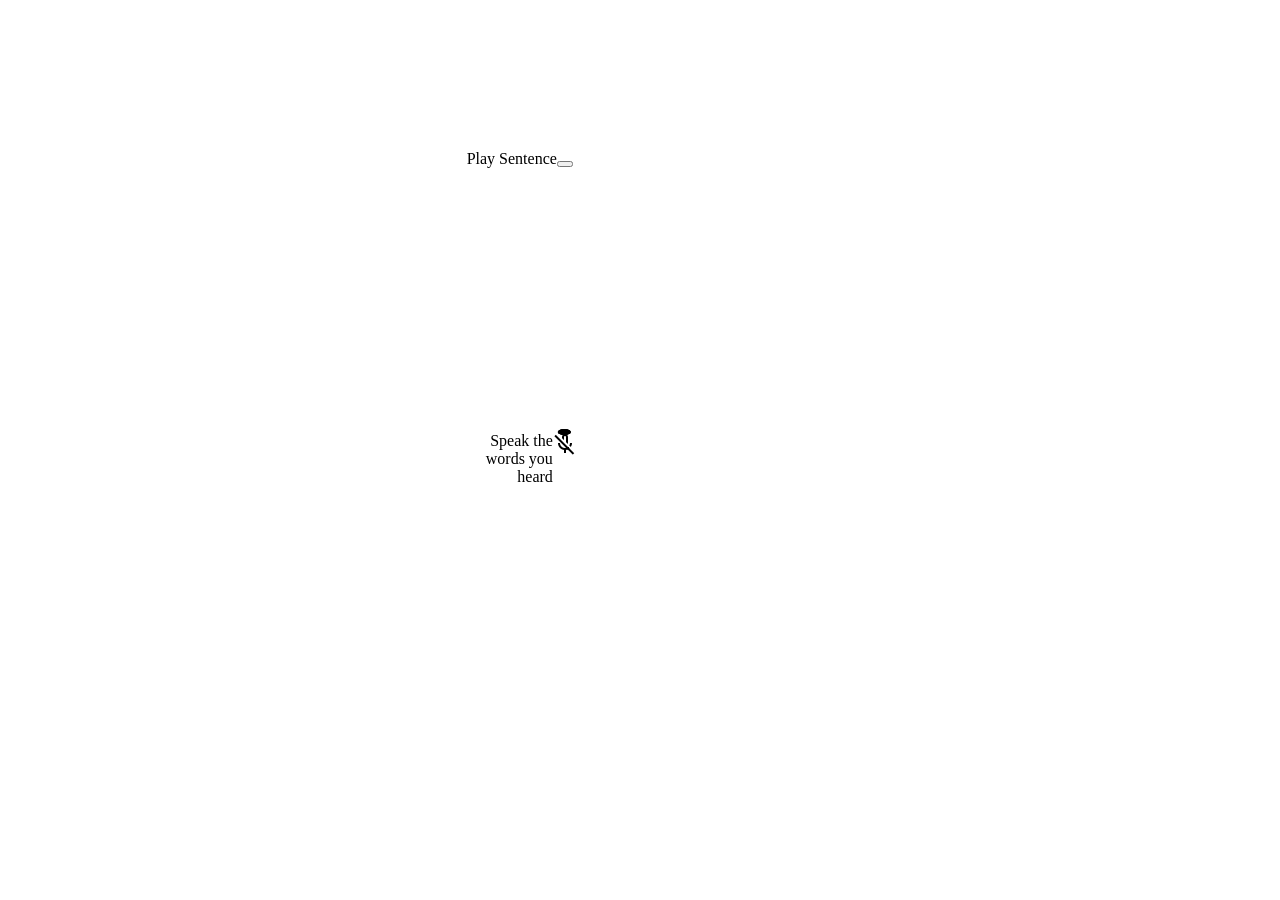
==== static/azbio.html @ fbeb1cce "Show list position and words scored on the test pages A. Under the test name in the header: "List 1 " ====
<!DOCTYPE html>
<html lang="en-US">
  <head>
    <meta charset="utf-8" />
    <meta name="viewport" content="width=device-width, initial-scale=1" />
    <script type="text/javascript" src="audio.js"></script>
    <script type="text/javascript" src="record.js"></script>
    <script type="text/javascript" src="scoring_status.js"></script>
    <script type="text/javascript">
      let audio = new AnnotatedAudio("azbio");
      let recorder = new AnnotatedRecorder(audio);
    </script>
    <link rel="stylesheet" href="vars.css">
    <link rel="stylesheet" href="audio.css">
    <link rel="stylesheet" href="playback.css">
    <link rel="preconnect" href="https://fonts.googleapis.com">
    <link rel="preconnect" href="https://fonts.gstatic.com" crossorigin>
    <link rel="stylesheet" href="https://fonts.googleapis.com/css2?family=Roboto&family=Source+Sans+3&family=Material+Symbols+Outlined:opsz,wght,FILL,GRAD@20..48,100..700,0..1,-50..200">
  </head>
  <body>
    <div id="content">
      <div id="header">
        <div id="org"><span>Stanford</span></div>
        <div id="project">AzBio</div>
        <div id="username"><span></span></div>
      </div>
      <form id="interactive" action="javascript:void(0)"
          onsubmit="return false">
        <div id="audio-controls">
          <div class="center-wrapper active" id="playback-wrapper">
            <div id="audio-description" class="offset-description">
              Play Sentence
            </div>
            <div>
              <button id="playback" class="playback-interface pause"
                  type="button"></button>
            </div>
            <div class="spacer">
              <audio id="playing" controlslist="nodownload noplaybackrate">
              </audio>
            </div>
          </div>
          <div class="center-wrapper" id="recording-wrapper">
            <div id="recording-description" class="offset-description">
              Speak the words you heard
            </div>
            <div id="sound-wrapper">
              <span class="material-symbols-outlined"></span>
              <div class="sound-bar first"></div>
              <div class="sound-bar second"></div>
              <div class="sound-bar third"></div>
            </div>
            <div class="spacer"></div>
          </div>
        </div>
        <div id="aux-data">
          <div id="result-options">
            <button class="base-button" id="result-all" type="button">
              All
            </button>
            <button class="base-button" id="result-none" type="button">
              None
            </button>
          </div>
        </div>
      </form>
      <div id="next-wrapper">
        <div class="next-outer-spacer"></div>
        <button id="overlay-results" class="base-button hidden" type="button">
          Results
        </button>
        <div class="next-mid-spacer"></div>
        <button id="next-audio" class="base-button" disabled type="button">
          <span>Next Audio</span>
          <span class="material-symbols-outlined">arrow_right_alt</span>
        </button>
        <div class="next-outer-spacer"></div>
      </div>
      <div id="footer">
        <div id="exceptions-view"></div>
        <div id="playback-debug"></div>
      </div>
    </div>
    <div id="results-overlay">
      <div>
        <img />
        <div id="results-clickable"></div>
      </div>
    </div>
  </body>
</html>
---- static/audio.css ----
:root {
  --padding-value: calc(var(--playback-padding-scale) * var(--symbol-height));
  --border-value: calc(var(--playback-border-scale) * var(--symbol-height));
  --container-size: calc(var(--padding-value) * 2 + var(--symbol-height));
  --header-padding: calc(var(--title-size) * var(--header-padding-scale));
  --description-padding: calc(
      var(--description-size) * var(--description-padding-scale));
  --sound-size: calc(var(--container-size) / 12);
}

.hidden {
  display: none !important;
}
.answer {
  display: none;
}

body {
  margin: 0;
}

#content {
  min-height: 100dvh;
  display: flex;
  justify-content: space-between;
  flex-direction: column;
}
#header {
  background: var(--primary);
  color: white;
  display: flex;
  flex-wrap: wrap;
  padding: var(--header-padding);
}
#footer {
  height: var(--title-size);
  padding: var(--header-padding);
  background: var(--secondary);
  color: white;
  font-family: var(--compact);
  font-size: var(--info-size);
}

#org > span, #username > span {
  display: inline-block;
  white-space: nowrap;
}
#project {
  flex-grow: 1;
  text-align: center;
}
#org, #project {
  font-family: var(--title);
  font-size: var(--title-size);
}
#username {
  font-family: var(--compact);
  display: inline-block;
  align-self: end;
  text-align: right;
  font-size: var(--info-size);
}
#username > span {
  text-overflow: ellipsis;
  overflow: hidden;
  max-width: 100%;
}

.center-wrapper {
  display: flex;
}
.offset-description, .spacer {
  flex: 1 1 0;
  padding: 0 var(--description-padding);
}
.offset-description {
  text-align: right;
  font-family: var(--compact);
  display: inline-block;
  align-self: center;
}
.center-wrapper {
  font-size: var(--description-size);
}

#next-wrapper {
  display: flex;
}
.next-mid-spacer {
  flex-grow: 3;
  max-width: 60rem;
}
.next-outer-spacer { flex-grow: 1; }
.base-button {
  font-family: var(--compact);
  color: white;
  background: var(--interact);
  font-size: var(--description-size);
  padding: var(--next-audio-padding);
  border-radius: var(--next-audio-padding);
  display: inline-block;
  cursor: pointer;
  border: 0.15rem solid var(--soft-grey);
}
.base-button[disabled] {
  background: var(--disabled);
  cursor: inherit;
}
#next-audio > span {
  font-size: var(--description-size);
  vertical-align: text-top;
}

#audio-description, #recording-description {
  color: var(--light);
}
#recording-wrapper.active #recording-description,
    #playback-wrapper.active #audio-description {
  color: var(--dark);
}
#recording-wrapper span::before {
  color: var(--soft-grey);
  font-size: var(--container-size);
  content: "mic_off";
}
#sound-wrapper.active span::before {
  color: var(--active);
  content: "mic";
}
#sound-wrapper {
  position: relative;
}
.sound-bar {
  --sound-color: var(--soft-grey);
  --sound-source: 48.5%;
  position: absolute;
  top: 0;
  left: 0;
  right: 0;
  bottom: 0;
}
#sound-wrapper.active .sound-bar {
  --sound-source: 50%;
}
.sound-bar.active { --sound-color: var(--active); }
.sound-bar::before {
  --s: calc(var(--sound-size) * var(--r));
  content: "";
  display: block;
  height: var(--s);
  width: var(--s);
  margin-left: var(--sound-source);
  margin-top: calc(var(--sound-size) * 2);
  transform: translate(-50%, -50%);
  border-radius: 100%;
  border-style: solid;
  border-color: var(--sound-color) transparent transparent transparent;
  border-width: var(--sound-size);
}
.sound-bar.first { --r: 3; }
.sound-bar.second { --r: 6; }
.sound-bar.third { --r: 9; }

/* overlay */
body.overlaying #content {
  filter: blur(15px);
}
#results-overlay {
  display: none;
}
body.overlaying #results-overlay {
  display: flex;
}

#results-overlay {
  position: absolute;
  top: 0;
  right: 0;
  bottom: 0;
  left: 0;
  background: rgba(0, 0, 0, 0.3);
  justify-content: center;
  align-items: center;
}

#results-overlay {
  --max-cover: 90;
}

#results-overlay > div {
  width: calc(var(--max-cover) * 1dvw);
  height: calc(var(--max-cover) * 1dvh);
  position: relative;
}

#results-overlay img {
  object-fit: contain;
  width: 100%;
  height: 100%;
  position: absolute;
}

#results-clickable {
  max-height: 100%;
  margin: 0 auto;
  margin-top: calc(var(--max-cover) * 0.5dvh);
  transform: translateY(-50%);
}

#playing {
  margin-top: calc(var(--container-size) / 2 + var(--border-value));
  transform: translateY(-50%);
}

#interactive {
    flex-direction: row;
    display: flex;
    flex-grow: 2;
    justify-content: center;
    gap: 40px;
}

#audio-controls {
    display: flex;
    flex-direction: column;
    justify-content: space-around;
    flex: 0 0 auto;
}

#next-wrapper {
    flex-grow: 1;
}

#next-audio {
    align-self: center;
}

#aux-data {
    padding: clamp(2%, 2vh, 5%);
    flex: 0 0 auto;
    display: flex;
    flex-direction: column;
    align-items: center;
    justify-content: flex-start;
    max-height: 100%;
    overflow: hidden;
}

.options-case {
    display: flex;
    flex-direction: column;
    justify-content: flex-start;
    align-items: stretch;
}

.annotation {
    display: none;
}

.option {
    display: block;
    text-align: center;
}

.annotation:checked + .option {
    display: none;
}

.annotation:not(:checked) + .option {
    display: block;
}

.annotation:invalid + .option {
  background: var(--soft-grey);
}

.annotation:not(:checked) ~ .annotation:not(:checked) + .option {
  display: none;
}

.option-on, #result-none { background: var(--record); }

#result-options {
    order: 1;
    text-align: center;
}

form:invalid #next-audio {
  background: var(--disabled);
  cursor: inherit;
  pointer-events: none;
}
body {
  background-color: var(--page-background-color);
  color: var(--page-text-color);
}

/* scoring_status.js: where the listener is in the list, and words scored */
#trial-progress {
  font-family: var(--compact);
  font-size: var(--info-size);
  opacity: 0.9;
}
#scored-count {
  font-family: var(--compact);
  font-size: var(--info-size);
  margin-top: 0.5em;
  opacity: 0.75;
}
#scored-count.complete {
  color: var(--active);
  opacity: 1;
}
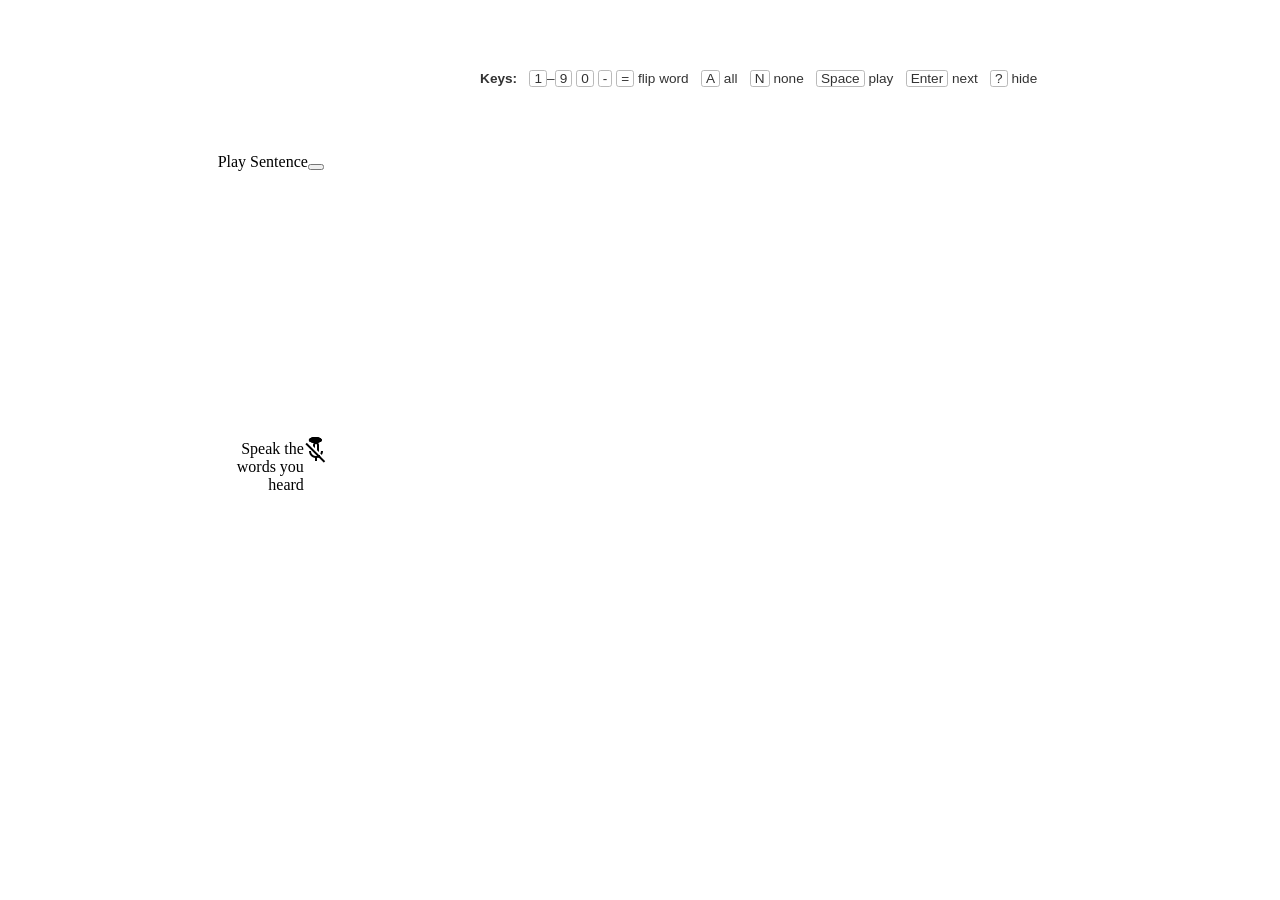
==== commit 53b36250: "Merge branch 'scoring-progress' into capstone # Conflicts: #	README.md #	static/azbio.html #	static/" ====
--- a/static/azbio.html
+++ b/static/azbio.html
@@ -5,6 +5,7 @@
     <meta name="viewport" content="width=device-width, initial-scale=1" />
     <script type="text/javascript" src="audio.js"></script>
     <script type="text/javascript" src="record.js"></script>
+    <script type="text/javascript" src="scoring_keys.js"></script>
     <script type="text/javascript" src="scoring_status.js"></script>
     <script type="text/javascript">
       let audio = new AnnotatedAudio("azbio");
